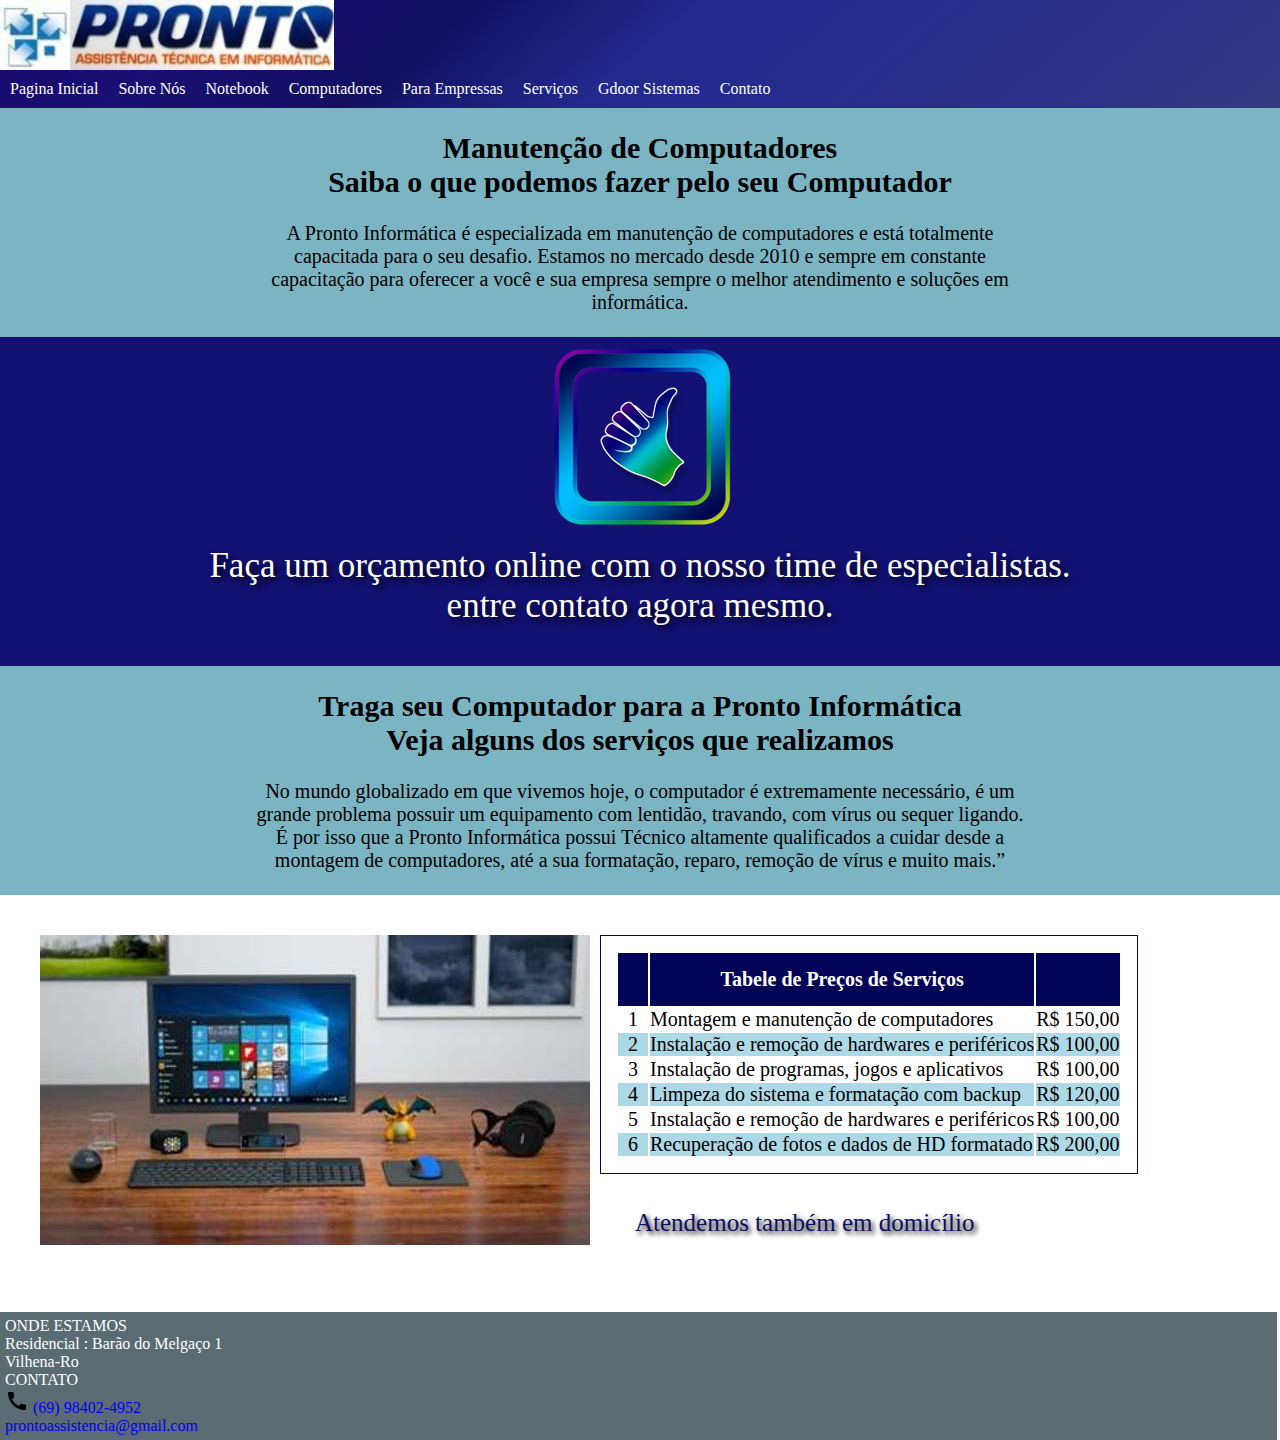
==== computadores.html @ 08d74e5c "alteracao 08 10" ====
<!DOCTYPE html>
<html lang="pt-br">

<head>
    <meta charset="UTF-8">
    <title>Pronto Informática</title>
    <link rel="stylesheet" href="css/reset.css">
    <link rel="stylesheet" href="css/Conteudo.css">
    <link rel="stylesheet" href="css/rodape.css">
    <link href="https://fonts.googleapis.com/css?family=Roboto|Slabo+27px" rel="stylesheet">
    <link href="https://fonts.googleapis.com/css?family=Roboto" rel="stylesheet">

    <style>
        * {
            margin: 0;
            padding: 0;
        }

        .cabecalho {
            background: linear-gradient(320deg, #363b83, #2b3185, #242c8d, #222a8e, #120f5f, rgb(25, 15, 116), #170868);
        }

        .box-logo {
            max-width: 1200px;
        }

        .titulo {
            display: flex;
            align-items: center;
        }

        .menu ul {
            display: flex;
            list-style: none;
        }

        .item-menu {
            padding: 10px;
            display: inline-block;
            color: #FFF;
        }

        .item-menu:hover {
            color: rgb(17, 3, 78);
            background-color: #008398;
        }
        .sobre-nos {
            background-color: #7BB4C3;
            text-align: center;
            width: 60%;
            font-size: 20px;
        }

        .sobre-nos-vazia {
            background-color: #7BB4C3;
            width: 20%;
        }

        .box-sobre-nos {
            background-color: #7BB4C3;
            display: flex;
            flex-direction: row;
            width: 100%;
            height: 60%;
        }

        .computadores-info {
            background-color: #131174;
            color: white;
            text-shadow: black 0.1em 0.1em 0.2em;
            font-size: 35px;
            text-align: center;
            width: 100%;
        }

        .computadores {
            text-align: center;
            width: 40%;
            height: 30%;
            text-align: center;
        }

        .computador-dados {
            background-color: white;
            display: flex;
            flex-direction: row;
            margin: 40px;
            font-size: 20px;
        }

        .tabela {
            padding: 15px;
            width: 100%;
            margin: 0 auto;
            border: #030457 1px solid;

        }

        .tabela th {
            background-color: #030457;
            color: white;
            padding: 15px;
            text-align: center;
        }

        .tabela td {
            text-align: center;
        }

        .tabela td:nth-child(2) {
            text-align: left;
        }

        .tabela tr:nth-child(odd) {
            background-color: lightblue;
        }

        .tabela tr:hover {
            background-color: lightgray;
        }

        .box-tabela {
            margin-left: 10px;
        }

        .rodape-contato-texto1 {
            color: rgb(13, 15, 97);
            text-shadow: black 0.1em 0.1em 0.2em;
            margin: 35px;
            font-size: 25px;
        }
    </style>
</head>

<body>
    <!--cabeçalho do site-->
    <header class="cabecalho">
        <div class="box-logo">
            <div class="titulo">
                <img src="css/imagens/logo-so.jpg">
                <img src="css/imagens/nome.jpg">
            </div>
            <nav class="menu">
                <ul>
                    <li><a href="index.html" class="item-menu">Pagina Inicial</a></li>
                    <li><a href="sobrenos.html" class="item-menu">Sobre Nós</a></li>
                    <li><a href="notbook.html" class="item-menu">Notebook</a></li>
                    <li><a href="computadores.html" class="item-menu">Computadores</a></li>
                    <li><a href="empressas.html" class="item-menu">Para Empressas</a></li>
                    <li><a href="serviços.html" class="item-menu">Serviços</a></li>
                    <li><a href="sistemas.html" class="item-menu">Gdoor Sistemas</a></li>
                    <li><a href="contato.html" class="item-menu">Contato</a></li>
                </ul>
            </nav>
        </div>
    </header>
    <div class="box-sobre-nos">
        <div class="sobre-nos-vazia"></div>
        <div class="sobre-nos">
            <br>
            <h2>
                <p>Manutenção de Computadores</p>
                <p>Saiba o que podemos fazer pelo seu Computador</p>
            </h2>
            <br>
            <p>A Pronto Informática é especializada em manutenção de computadores e está totalmente capacitada para o seu
                desafio. Estamos no mercado desde 2010 e sempre em constante capacitação para oferecer a você e sua empresa
                sempre o melhor atendimento e soluções em informática.
            </p>
            <br>
        </div>
        <div class="sobre-nos-vazia"> </div>
    </div>
    <div class="computadores-info">
        <img src="css/imagens/positivo.png">
        <br>
        <p>Faça um orçamento online com o nosso time de especialistas.</p>
        <p> entre contato agora mesmo.</p>
        <br>
    </div>
    <div class="box-sobre-nos">
        <div class="sobre-nos-vazia"></div>
        <div class="sobre-nos">
            <br>
            <h2>
                <p>Traga seu Computador para a Pronto Informática</p>
            </h2>
            <h2>
                <p>Veja alguns dos serviços que realizamos</p>
            </h2>
            <br>
            <p>No mundo globalizado em que vivemos hoje, o computador é extremamente necessário, é um grande problema possuir
                um equipamento com lentidão, travando, com vírus ou sequer ligando. É por isso que a Pronto Informática possui
                Técnico altamente qualificados a cuidar desde a montagem de computadores, até a sua formatação, reparo, remoção
                de vírus e muito mais.”
            </p>
            <br>
        </div>
        <div class="sobre-nos-vazia"> </div>
    </div>
    <div class="computador-dados">
        <div>
            <img src="css/imagens/computador.jpeg">
        </div>
        <div class="box-tabela">
            <table class="tabela">
                <tr>
                    <th></th>
                    <th>Tabele de Preços de Serviços</th>
                    <th></th>
                </tr>

                <tr>
                    <td>1</td>
                    <td>Montagem e manutenção de computadores</td>
                    <td>R$ 150,00</td>
                </tr>
                <tr>
                    <td>2</td>
                    <td>Instalação e remoção de hardwares e periféricos</td>
                    <td> R$ 100,00</td>
                </tr>
                <tr>
                    <td>3</td>
                    <td>Instalação de programas, jogos e aplicativos</td>
                    <td>R$ 100,00</td>
                </tr>
                <tr>
                    <td>4</td>
                    <td>Limpeza do sistema e formatação com backup</td>
                    <td>R$ 120,00</td>
                </tr>
                <tr>
                    <td>5</td>
                    <td>Instalação e remoção de hardwares e periféricos</td>
                    <td>R$ 100,00</td>
                </tr>
                <tr>
                    <td>6</td>
                    <td>Recuperação de fotos e dados de HD formatado</td>
                    <td>R$ 200,00</td>
                </tr>
            </table>
            <p class="rodape-contato-texto1">Atendemos também em domicílio</p>
        </div>
    </div>
    </main>

    <!--Rodape-->
    <div class="rodape">
        <div class="rodape-contato">
            <div class="rodape-contato-texto">
                <p>ONDE ESTAMOS</p>
                <p>Residencial : Barão do Melgaço 1</p>
                <p>Vilhena-Ro</p>
            </div>
            <div class="vazia-rodape-contato"></div>
            <div class="rodape-contato-texto">
                <p>CONTATO</p>
                <img src="css/imagens/baseline-call-24px.svg">
                <a href="tel:+55-69-98402-49-52">(69) 98402-4952</a><br>
                <a href="prontoassitencia@gmail.com">prontoassistencia@gmail.com</a><br>
            </div>

        </div>

    </div>
</body>

</html>
---- css/rodape.css ----
.rodape{
    background-color:rgb(90, 108, 114);
    color: white;
    padding:5px;
    width: 99%;
}
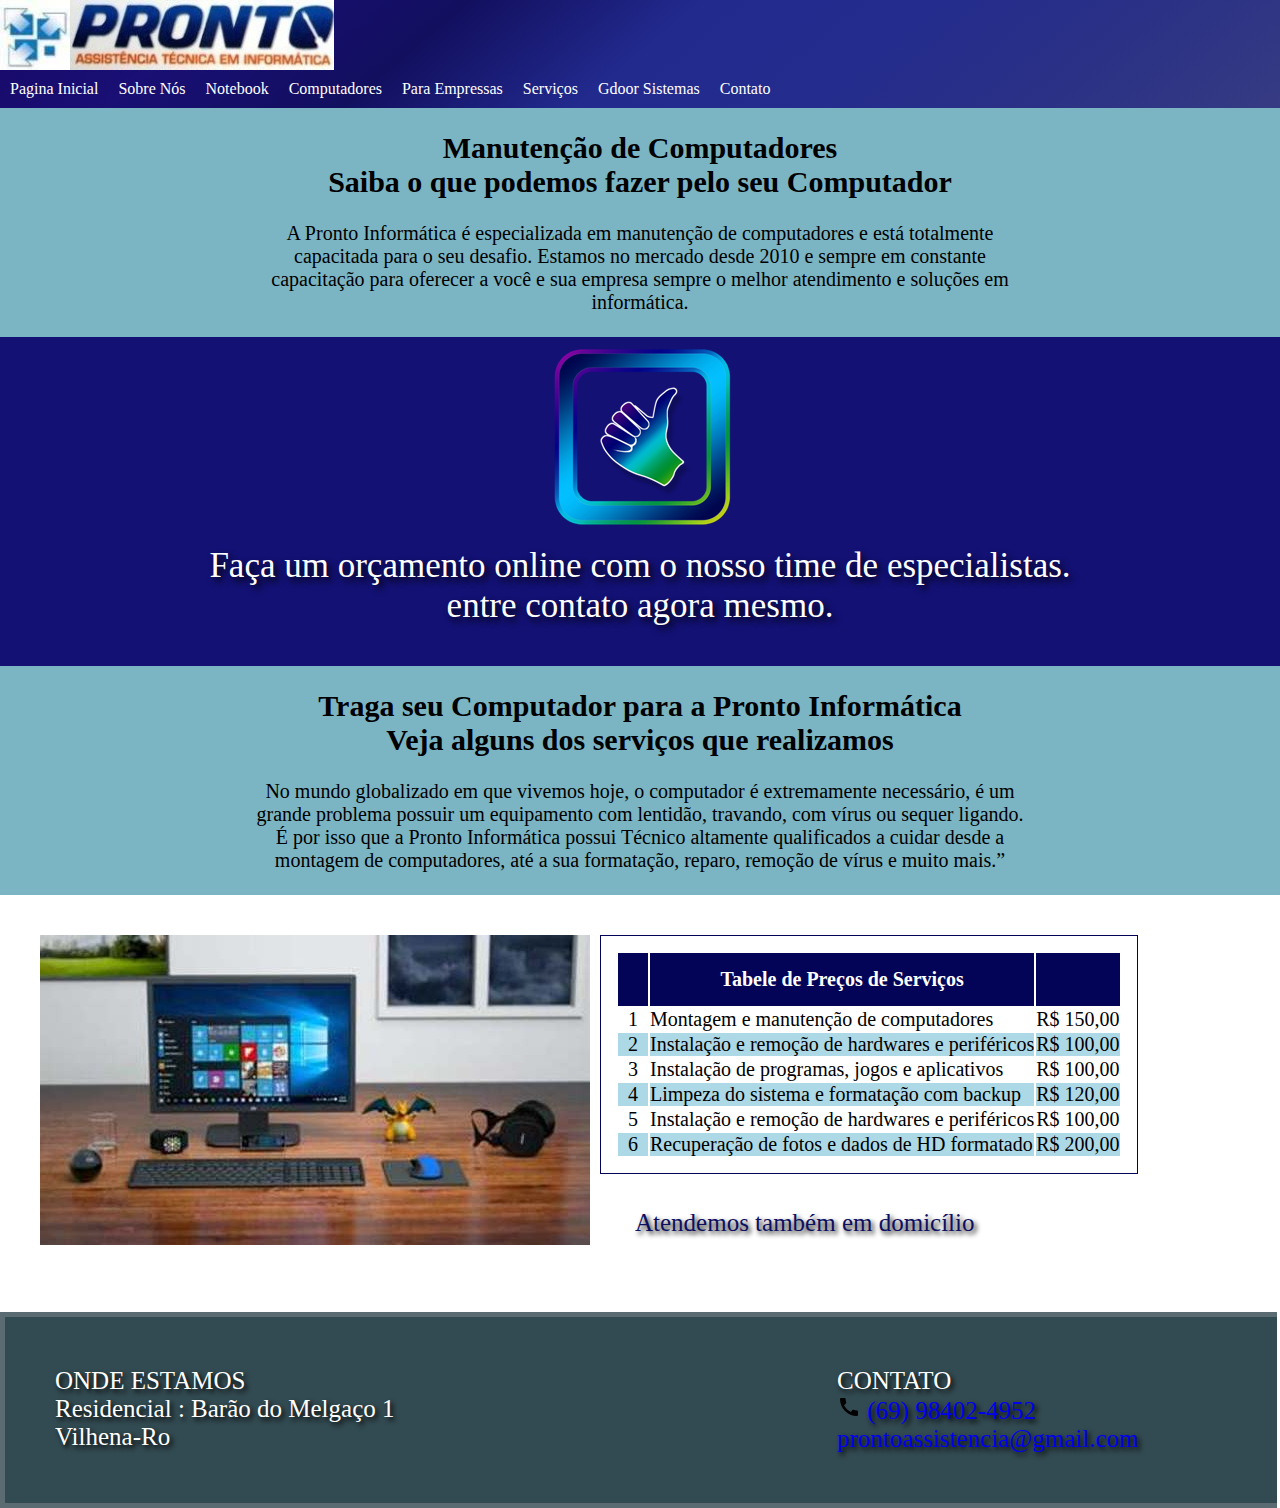
==== commit 22024d99: "condeudo alterado2" ====
--- a/computadores.html
+++ b/computadores.html
@@ -5,7 +5,7 @@
     <meta charset="UTF-8">
     <title>Pronto Informática</title>
     <link rel="stylesheet" href="css/reset.css">
-    <link rel="stylesheet" href="css/Conteudo.css">
+    <link rel="stylesheet" href="css/conteudo.css">
     <link rel="stylesheet" href="css/rodape.css">
     <link href="https://fonts.googleapis.com/css?family=Roboto|Slabo+27px" rel="stylesheet">
     <link href="https://fonts.googleapis.com/css?family=Roboto" rel="stylesheet">
--- a/css/conteudo.css
+++ b/css/conteudo.css
@@ -0,0 +1,252 @@
+.box-img-text{
+    background-color: #7BB4C3;
+    color: white;
+    display: flex;
+    flex-direction: row;
+    width: 91%;
+    padding: 60px;
+}
+.logo-info{/**/
+    text-align: center;
+    font-size: 85px;
+    font: large;
+    color: white;
+}
+.box-texto{
+    border: 20px;
+}
+.box-vazio{
+    width: 99%; 
+}
+.btn-saiba-mais{
+    border: 3px;
+    background-color: #008398;
+    color: white;
+    width: 90%;
+    margin: 0 auto;
+    padding: 10px;
+    font-size: 25px;
+    border-top: 20px;
+    border-radius: 5px;
+}
+.btn-saiba-mais :hover{
+    text-decoration-color: #000160;
+    color: #000;
+    
+}
+.texto-representante1 {
+    text-align: left;
+    color: white;
+    text-shadow: black 0.1em 0.1em 0.2em;
+    font-size: 30px;
+}
+.box-informacoes{
+    background-color: #008398;
+    padding: 80px;
+    height: 40%;
+    margin:  auto 0;
+}
+.solucoes{
+    color: white;text-shadow: black 0.1em 0.1em 0.2em ;
+   text-align: center;
+   font-size: 35px; 
+   font-family: 'Oswald', sans-serif;
+}
+.solucoes-asist{
+    color:white;
+    text-align:center;
+    font-family: 'Slabo 35px', serif;
+}
+.box-solucoes{
+    color: white;
+    display: flex;
+    flex-direction: row;
+    padding: 20px;
+    border: 5px;
+    margin: auto 20px;
+    width: 80%;
+}
+.box-solucoes-img{
+    display: flex;
+    flex-direction: row;
+    padding: 15px;
+    border: 15px;
+    margin:  10 auto ;
+}
+.box-solucoes-img :hover{
+    image-rendering: crisp-edges;
+}
+
+.solucoes-texto{
+    display: flex;
+    flex-direction: row;
+    padding: 8px;
+    height: 10px;
+    margin: 15px auto;
+    border: 2px;
+}
+.box-serv-especialidade{
+    display: flex;
+    flex-direction:row;
+    height: 5px;
+    font-family: 'Oswald', sans-serif;
+}
+.box-nessecidade{
+    display: flex;
+    flex-direction: row;
+    height: 10px;
+}
+.lyaut-box-nessecidade{
+    background-color: #fff;
+    padding: 25px;
+}
+.box-nessecidade-texto{
+    padding: 20px;
+}
+.box-nessecidade-serv{
+    display: flex;
+    flex-direction:row;
+    padding: 20px;
+    widows: 100%;
+}
+.box-nessecidade-img{
+    display: flex;
+    flex-direction:row;
+    padding: 15px;
+}
+.solucoes2{
+    text-align:left;
+    padding: 10px;
+    font-family: 'Oswald', sans-serif;
+}
+.rodape-lyout{
+    display: flex;
+    flex-direction: row;
+    padding: 60px;
+    width: 90%;
+}
+.bot-rodape{
+    padding: 15px;
+    margin: 10px;  
+}
+.campo-nome{
+    border: 0;
+    width: 99%;
+    margin: 10px 0;
+}
+.campo-telefone{
+    border: 0;
+    width: 99%;
+    margin: 10px 0;
+}
+.campo-endereco{
+    border: 0;
+    width: 99%;
+    margin: 10px 0;
+}
+.campo-data{
+    border: 0;
+    width: 10%;
+    margin: 10px 0;
+
+}
+.campo-cpf{
+    border: 0;
+    width: 99%;
+    margin: 5px 0;
+}
+.campo-email{
+    border: 0;
+    width: 99%;
+    margin: 5px 0; 
+}
+.boton{
+    border: 3px;
+    background-color: #131174;
+    color: white;
+    width: 99%;
+    margin: 0 auto;
+    padding: 10px;
+    font-size: 30px;
+    border-radius: 5px;
+    border: 15px;
+}
+.form{
+    color: #fff;
+    text-align: left;
+    padding: 40px;
+    margin:  auto 10px;
+    width: 99%;
+    height: 60%;
+}
+.cadcli{
+    color: white;
+    text-shadow: black 0.1em 0.1em 0.2em ;
+    text-align: center;
+    padding: 10px;
+    margin: auto;
+    width: 99%;
+}
+.rodape-contato{
+    background-color: #324A51;
+    display: flex;
+    flex-direction: row;
+    padding: 15px;
+    width: 98%;
+}
+.vazia-rodape-contato{
+    width: 30%;
+}
+.vazia2{
+    width: 70%;
+}
+.rodape-contato-texto{
+    color: white;
+    text-shadow: #000000 0.1em 0.1em 0.2em ;
+    margin: 35px;
+    font-size: 25px;
+}
+.text-logo{
+   border-top: 20px;
+}
+
+ }
+ .logo-color{
+     background-color: rgb(170, 176, 231);
+     height: 60px;
+ }
+ 
+ .lista-info {
+    /* coloca cor no menu*/
+    background: linear-gradient(0deg,#009fd0,#0069ab,#2f4580,#3b3368,#3e2050,#3a0e37);
+    width: 100%;
+    color: white;
+    font-family: 'Slabo 55px', serif;
+}
+.lista-info houver:{
+    text-decoration-color: #0082d8;
+}
+
+.lista-info>ul {
+    /* coloca a lista na horizontal*/
+    list-style: none;
+    display: flex;
+}
+.lista-info>ul>li {
+    /* Separa os itens no menu */
+    padding: 20px;
+}
+.lista-info>ul>li :hover{
+    background-color: #0082d8;
+
+}
+.ajudar-info{
+    color: white;text-shadow: black 0.1em 0.1em 0.2em ;
+}
+.email{
+    font-size: 20px;
+}
+#boton{
+    background: transparent;
+    border-color: transparent;
+}